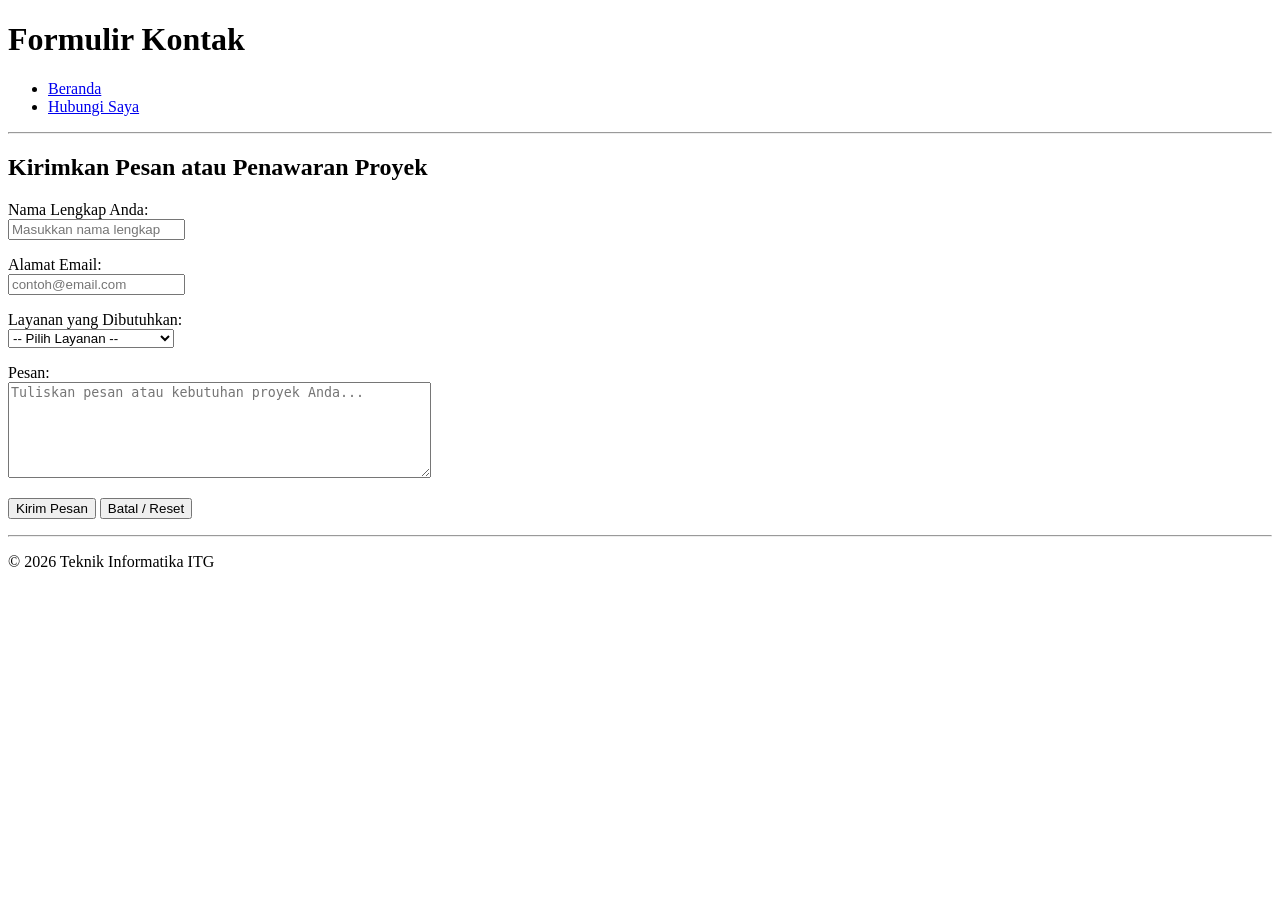
==== pertemuan-2/kontak.html @ 9d114487 "Latihan pertemuan 2" ====
<!DOCTYPE html>
<html lang="id">

<head>
    <meta charset="UTF-8">
    <meta name="viewport" content="width=device-width, initial-scale=1.0">

    <title>Formulir Kontak - Portofolio Mahasiswa</title>
</head>

<body>

    
    <header>
        <h1>Formulir Kontak</h1>

        <nav>
            <ul>
                <li>
                    <a href="index.html">Beranda</a>
                </li>
                <li>
                    <a href="kontak.html">Hubungi Saya</a>
                </li>
            </ul>
        </nav>
    </header>

    <hr>

    
    <main>

        <section>
            <h2>Kirimkan Pesan atau Penawaran Proyek</h2>

            <form>

                
                <p>
                    <label for="nama_pengirim">
                        Nama Lengkap Anda:
                    </label>
                    <br>

                    <input
                        type="text"
                        id="nama_pengirim"
                        name="nama_pengirim"
                        placeholder="Masukkan nama lengkap"
                    >
                </p>

                
                <p>
                    <label for="email_pengirim">
                        Alamat Email:
                    </label>
                    <br>

                    <input
                        type="email"
                        id="email_pengirim"
                        name="email_pengirim"
                        placeholder="contoh@email.com"
                    >
                </p>

                
                <p>
                    <label for="jenis_layanan">
                        Layanan yang Dibutuhkan:
                    </label>
                    <br>

                    <select
                        id="jenis_layanan"
                        name="jenis_layanan"
                    >
                        <option value="">
                            -- Pilih Layanan --
                        </option>

                        <option value="web">
                            Pembuatan Web
                        </option>

                        <option value="app">
                            Pengembangan Aplikasi
                        </option>

                        <option value="other">
                            Lain-lain
                        </option>
                    </select>
                </p>

                
                <p>
                    <label for="pesan">
                        Pesan:
                    </label>
                    <br>

                    <textarea
                        id="pesan"
                        name="pesan"
                        rows="6"
                        cols="50"
                        placeholder="Tuliskan pesan atau kebutuhan proyek Anda..."
                    ></textarea>
                </p>

                
                <p>
                    <button type="submit">
                        Kirim Pesan
                    </button>

                    <button type="reset">
                        Batal / Reset
                    </button>
                </p>

            </form>
        </section>

    </main>

    <hr>

    
    <footer>
        <p>
            &copy; 2026 Teknik Informatika ITG
        </p>
    </footer>

</body>

</html>
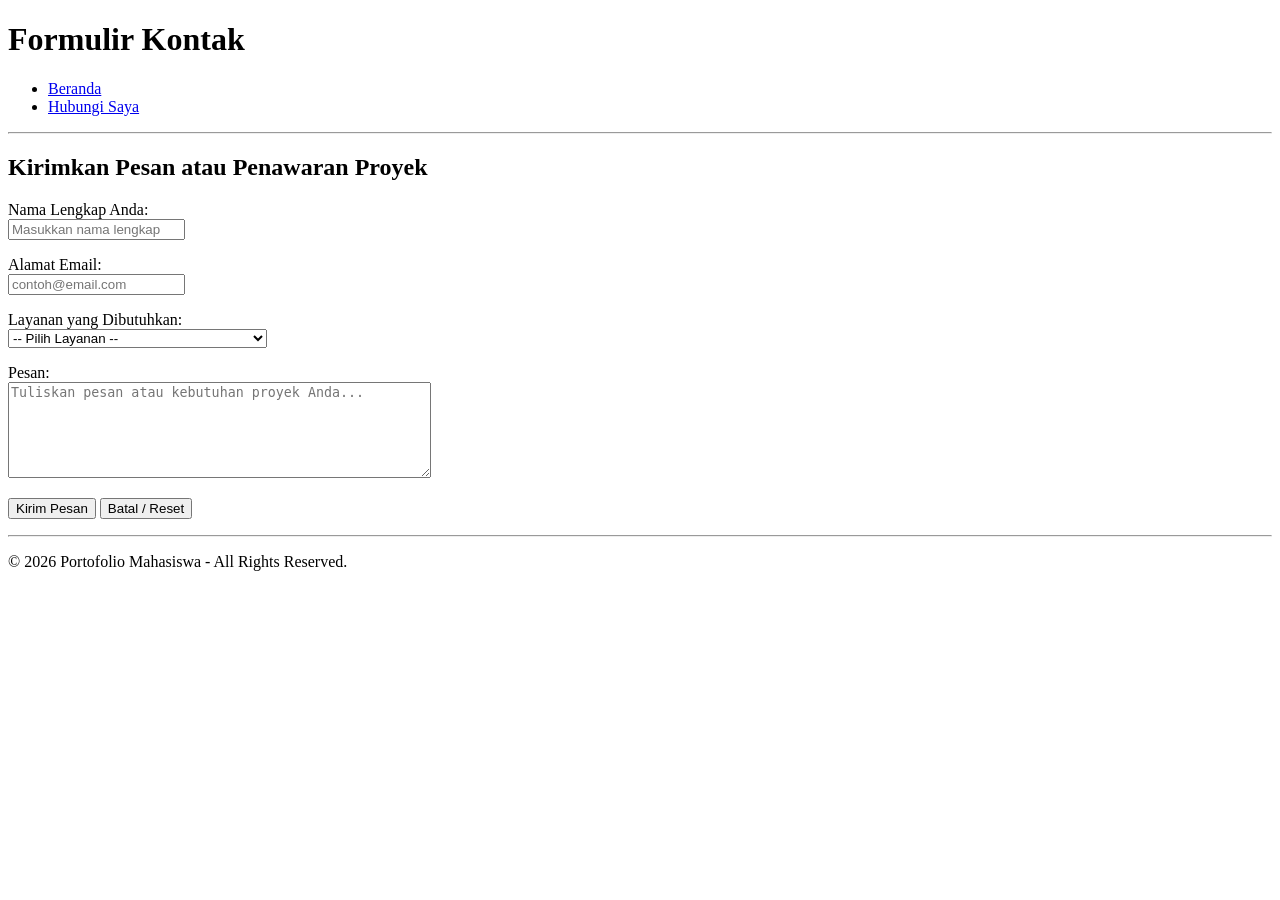
==== commit ca109660: "Menyelesaikan praktik modul 4 logika javascript & integrasi DOM" ====
--- a/pertemuan-2/kontak.html
+++ b/pertemuan-2/kontak.html
@@ -81,16 +81,329 @@
                             -- Pilih Layanan --
                         </option>
 
-                        <option value="web">
-                            Pembuatan Web
-                        </option>
-
-                        <option value="app">
-                            Pengembangan Aplikasi
-                        </option>
-
-                        <option value="other">
-                            Lain-lain
+ <optgroup label="Pengembangan Website">
+
+            <option value="website-company-profile">
+                Pembuatan Website Company Profile
+            </option>
+
+            <option value="website-portfolio">
+                Pembuatan Website Portfolio
+            </option>
+
+            <option value="website-blog">
+                Pembuatan Website Blog
+            </option>
+
+            <option value="website-berita">
+                Pembuatan Website Berita
+            </option>
+
+            <option value="website-toko-online">
+                Pembuatan Website Toko Online
+            </option>
+
+            <option value="website-sekolah">
+                Pembuatan Website Sekolah
+            </option>
+
+            <option value="website-kampus">
+                Pembuatan Website Kampus
+            </option>
+
+            <option value="website-organisasi">
+                Pembuatan Website Organisasi
+            </option> 
+            
+
+            <option value="website-umkm">
+                Pembuatan Website UMKM
+            </option>
+
+            <option value="website-landing-page">
+                Pembuatan Landing Page
+            </option>
+        </optgroup>
+
+        
+        <optgroup label="Pengembangan Aplikasi">
+            <option value="aplikasi-web">
+                Pengembangan Aplikasi Web
+            </option>
+
+            <option value="aplikasi-desktop">
+                Pengembangan Aplikasi Desktop
+            </option>
+
+            <option value="aplikasi-mobile">
+                Pengembangan Aplikasi Mobile
+            </option>
+
+            <option value="aplikasi-kasir">
+                Aplikasi Kasir
+            </option>
+
+            <option value="aplikasi-inventori">
+                Aplikasi Manajemen Inventori
+            </option>
+
+            <option value="aplikasi-perpustakaan">
+                Aplikasi Perpustakaan
+            </option>
+
+            <option value="aplikasi-akademik">
+                Aplikasi Akademik
+            </option>
+
+            <option value="aplikasi-keuangan">
+                Aplikasi Keuangan
+            </option>
+
+            <option value="aplikasi-absensi">
+                Aplikasi Absensi
+            </option>
+
+            <option value="aplikasi-manajemen">
+                Aplikasi Manajemen
+            </option>
+        </optgroup>
+
+       
+        <optgroup label="Database">
+            <option value="database-mysql">
+                Pembuatan Database MySQL
+            </option>
+
+            <option value="database-design">
+                Perancangan Database
+            </option>
+
+            <option value="database-erd">
+                Pembuatan ERD
+            </option>
+
+            <option value="database-relasi">
+                Perancangan Relasi Antar Tabel
+            </option>
+
+            <option value="database-migrasi">
+                Migrasi Database
+            </option>
+
+            <option value="database-backup">
+                Backup dan Restore Database
+            </option>
+
+            <option value="database-optimasi">
+                Optimasi Database
+            </option>
+        </optgroup>
+
+        
+        <optgroup label="Frontend Development">
+            <option value="html-css">
+                HTML &amp; CSS
+            </option>
+
+            <option value="javascript">
+                JavaScript
+            </option>
+
+            <option value="react">
+                React.js
+            </option>
+
+            <option value="nextjs">
+                Next.js
+            </option>
+
+            <option value="responsive">
+                Responsive Web Design
+            </option>
+
+            <option value="ui-design">
+                Implementasi UI Design
+            </option>
+
+            <option value="frontend">
+                Pengembangan Frontend
+            </option>
+        </optgroup>
+
+        
+        <optgroup label="Backend Development">
+            <option value="backend">
+                Pengembangan Backend
+            </option>
+
+            <option value="api">
+                Pembuatan REST API
+            </option>
+
+            <option value="php">
+                Pengembangan PHP
+            </option>
+
+            <option value="nodejs">
+                Pengembangan Node.js
+            </option>
+
+            <option value="authentication">
+                Sistem Login &amp; Authentication
+            </option>
+
+            <option value="crud">
+                Sistem CRUD
+            </option>
+        </optgroup>
+
+        
+        <optgroup label="E-Commerce">
+            <option value="online-store">
+                Toko Online
+            </option>
+
+            <option value="shopping-cart">
+                Sistem Keranjang Belanja
+            </option>
+
+            <option value="payment">
+                Integrasi Pembayaran
+            </option>
+
+            <option value="product-management">
+                Manajemen Produk
+            </option>
+
+            <option value="order-management">
+                Manajemen Pesanan
+            </option>
+        </optgroup>
+
+        
+        <optgroup label="Maintenance &amp; Perbaikan">
+            <option value="bug-fixing">
+                Perbaikan Bug / Error
+            </option>
+
+            <option value="website-maintenance">
+                Maintenance Website
+            </option>
+
+            <option value="website-update">
+                Update Website
+            </option>
+
+            <option value="website-redesign">
+                Redesign Website
+            </option>
+
+            <option value="performance">
+                Optimasi Performa Website
+            </option>
+
+            <option value="security">
+                Peningkatan Keamanan Website
+            </option>
+        </optgroup>
+
+        
+        <optgroup label="Deployment &amp; Hosting">
+            <option value="hosting">
+                Setup Hosting
+            </option>
+
+            <option value="domain">
+                Setup Domain
+            </option>
+
+            <option value="deployment">
+                Deployment Website
+            </option>
+
+            <option value="github">
+                Setup GitHub Repository
+            </option>
+
+            <option value="vercel">
+                Deployment ke Vercel
+            </option>
+
+            <option value="xampp">
+                Konfigurasi XAMPP
+            </option>
+        </optgroup>
+
+        
+        <optgroup label="Desain">
+            <option value="web-design">
+                Desain Website
+            </option>
+
+            <option value="ui-ux">
+                UI/UX Design
+            </option>
+
+            <option value="wireframe">
+                Pembuatan Wireframe
+            </option>
+
+            <option value="prototype">
+                Pembuatan Prototype
+            </option>
+
+            <option value="figma">
+                Desain Figma
+            </option>
+        </optgroup>
+
+       
+        <optgroup label="Kebutuhan Akademik">
+            <option value="tugas-kuliah">
+                Pembuatan Website Tugas Kuliah
+            </option>
+
+            <option value="project-kuliah">
+                Project Pemrograman Kuliah
+            </option>
+
+            <option value="sistem-informasi">
+                Sistem Informasi
+            </option>
+
+            <option value="erd-project">
+                ERD Project
+            </option>
+
+            <option value="database-project">
+                Project Database
+            </option>
+
+            <option value="web-project">
+                Project Web
+            </option>
+        </optgroup>
+
+        
+        <optgroup label="Layanan Lainnya">
+            <option value="consultation">
+                Konsultasi Pengembangan Web
+            </option>
+
+            <option value="coding">
+                Jasa Coding
+            </option>
+
+            <option value="code-review">
+                Review Kode Program
+            </option>
+
+            <option value="documentation">
+                Dokumentasi Program
+            </option>
+
+            <option value="other">
+                Lain-lain
                         </option>
                     </select>
                 </p>
@@ -132,7 +445,7 @@
     
     <footer>
         <p>
-            &copy; 2026 Teknik Informatika ITG
+            &copy; 2026 Portofolio Mahasiswa - All Rights Reserved.
         </p>
     </footer>
 
